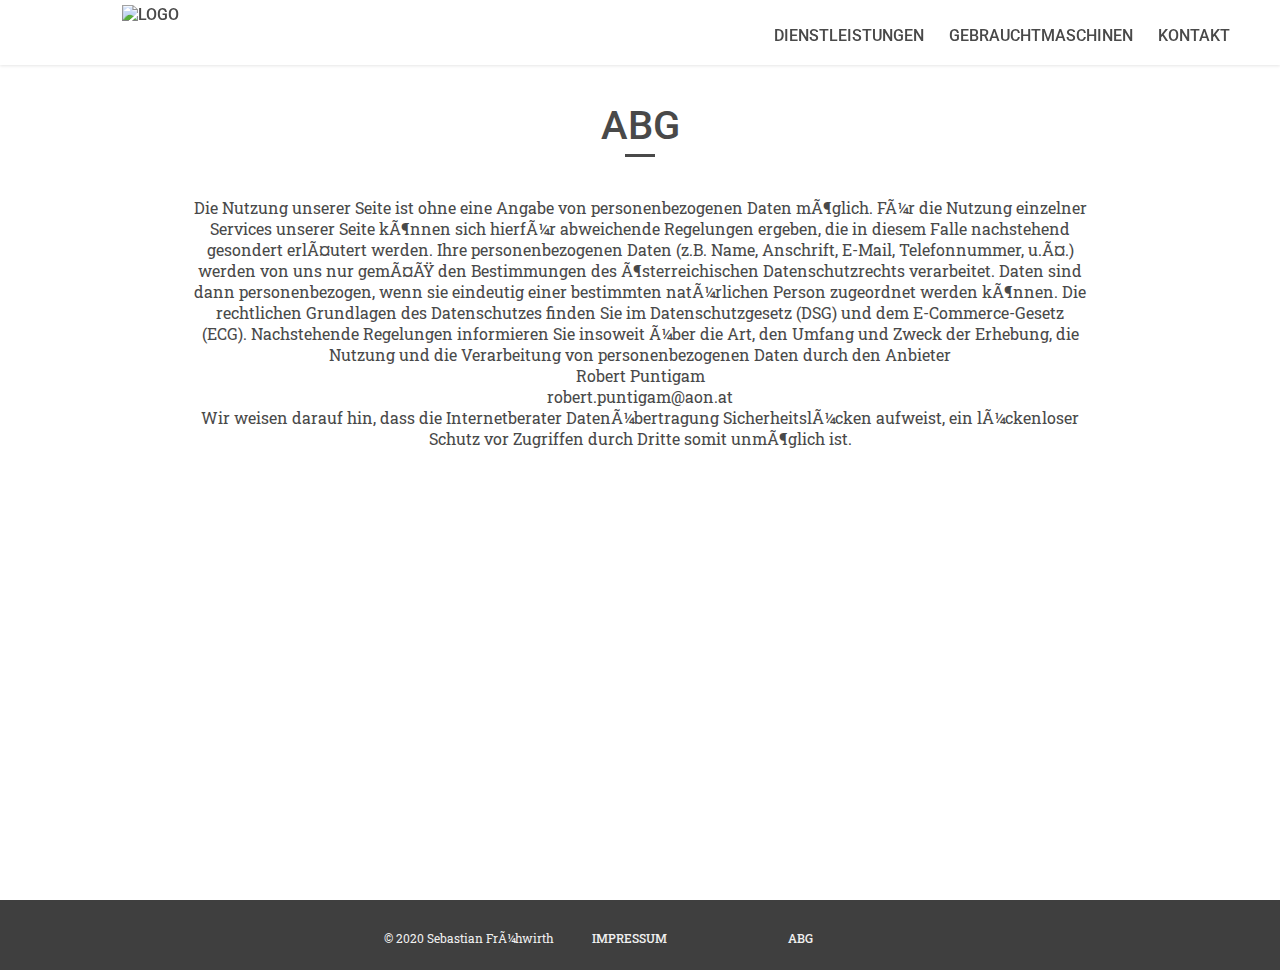
==== abg.html @ de99c861 "website" ====
<!DOCTYPE html>
      <html lang="de" dir="ltr">
        <head>
          <meta charset="uft-8">
          <meta name="description" content="Schule. Einfach. Gegenstände: Chemie, Physik, Informatik, IT, Antriebtechnik, Elektrotechnok. Höhere Schule">
          <meta name="viewport" content="width=device-width, initial-scale=1">
          <link rel="stylesheet" type="text/css" href="css/font-awesome.min.css">
          <title>ABG | puntigam-lohndrusch.at</title>
          <link rel="stylesheet" href="https://use.fontawesome.com/releases/v5.3.1/css/all.css" integrity="sha384-mzrmE5qonljUremFsqc01SB46JvROS7bZs3IO2EmfFsd15uHvIt+Y8vEf7N7fWAU" crossorigin="anonymous">
          <link rel="stylesheet" type="text/css" href="style.css">
          <script data-ad-client="ca-pub-8380750304909585" async src="https://pagead2.googlesyndication.com/pagead/js/adsbygoogle.js"></script>
          <link href="https://fonts.googleapis.com/css?family=Roboto:500&display=swap" rel="stylesheet">
          <link href="https://fonts.googleapis.com/css?family=Roboto+Slab&display=swap" rel="stylesheet">
          <link rel="shortcut icon" href="img/fav.png">
          <!-- Global site tag (gtag.js) - Google Analytics -->
          <script async src="https://www.googletagmanager.com/gtag/js?id=UA-164220864-2"></script>
        <script>
        window.dataLayer = window.dataLayer || [];
        function gtag(){dataLayer.push(arguments);}
        gtag('js', new Date());

        gtag('config', 'UA-164220864-2');
      </script>
        </head>

        <body>

          <!-- Header -------------------------->
          <header>
            <div id="logo">
              <a href="index.html">
                <img src="Bilder/logo1.png" alt="Logo">
              </a>
            </div>

            <nav id="main-nav">

                  <i class="fa fa-bars" aria-hidden="false"></i>
              <ul>
                <a href="index.html#Dienstleistungen"><li>Dienstleistungen</li></a>
                <a href="https://www.landwirt.com/gebrauchte/haendler,6880,Puntigam-Robert.html"><li>Gebrauchtmaschinen</li></a>
                <a href="index.html#Kontakt"><li>Kontakt</li></a>
              </ul>
            </nav>
          </header>

          <section id="abg">
            <h3>ABG</h3>
            <hr>
            <p>Die Nutzung unserer Seite ist ohne eine Angabe von personenbezogenen Daten möglich. Für die Nutzung einzelner Services unserer Seite können sich hierfür abweichende Regelungen ergeben, die in diesem Falle nachstehend gesondert erläutert werden. Ihre personenbezogenen Daten (z.B. Name, Anschrift, E-Mail, Telefonnummer, u.ä.) werden von uns nur gemäß den Bestimmungen des österreichischen Datenschutzrechts verarbeitet. Daten sind dann personenbezogen, wenn sie eindeutig einer bestimmten natürlichen Person zugeordnet werden können. Die rechtlichen Grundlagen des Datenschutzes finden Sie im Datenschutzgesetz (DSG) und dem E-Commerce-Gesetz (ECG). Nachstehende Regelungen informieren Sie insoweit über die Art, den Umfang und Zweck der Erhebung, die Nutzung und die Verarbeitung von personenbezogenen Daten durch den Anbieter</p>
              <p>Robert Puntigam</p>
              <p>robert.puntigam@aon.at</p>
              <p>Wir weisen darauf hin, dass die Internetberater Datenübertragung Sicherheitslücken aufweist, ein lückenloser Schutz vor Zugriffen durch Dritte somit unmöglich ist.</p>
          </section>
          <footer>

                <ul>
                  <li> <p>&copy; 2020 Sebastian Frühwirth</p></li></li>
                  <li> <a href="impressum.html"> <p>Impressum</p></a></li>
                  <li> <a href="abg.html"> <p>ABG</p></a></li>
                </ul>
          </footer>

              <script
                src="https://code.jquery.com/jquery-1.12.4.min.js"
                integrity="sha256-ZosEbRLbNQzLpnKIkEdrPv7lOy9C27hHQ+Xp8a4MxAQ="
                crossorigin="anonymous"></script>
                <script src="js/mobile-menu.js"></script>

          </body>
      </html>

    </section>

    </body>
</html>
---- style.css ----
html, body {margin: 0; padding: 0; height: 100%; text-align: center;}
section, nav{min-height: 100%;}
#Chemics_Menue{min-height: 150%}
#inlay, #inlay2{min-height: 15%}
#Dienstleistungen{min-height: 100%}
#Fotos{min-height: auto;}

a{text-decoration: none;}
li{list-style-type: none;}

h1, h2, h3, a, th{font-family: 'Roboto', sans-serif;font-weight: 500;color: #494949;text-transform: uppercase;}
h3{font-size: 40px; padding-top: 8%; margin-bottom: 5px; margin-top: 0px;}
h4, p{font-family: 'Roboto Slab', serif;color: #494949}

hr{width: 30px;height: 3px;background:#494949;border: 0px;margin: 0 auto 40px auto;}
#logo, li, img, .fa-bars, .button, i, iframe{transition: all 300ms; -webkit- transition: all 300ms; -o- transition: all 300ms; -moz- transition: all 300ms;} /*Kleine Animation beim Drüberfahren des Mauszeigers*/
/*-webkit- co. Damit alle Browser eine Animation bekommen*/

.fa-bars{display: none;}

/* HEADER ********************************************************/

header{ /*Ansprechen des Headers*/
  width: 100%; /*Breite des Headers*/
  height: 65px; /*Höhe des Headers*/
  position: fixed; /*Damit Header immer an fixer Postion vom Monitor ist*/
  top: 0; /*Abstand vom Rand*/
  left: 0; /* Abstand vom Rand*/
  background: white; /*Farbe des Hintergrunds*/
  box-shadow: 0 1px 3px rgba(0, 0, 0, 0.1); /*Schatten: 1px: Stärke 3px: Deckkraft*/
  z-index: 1;//soart Hintergrundwert also was im vordergrund ist!
}


#logo{ /*Ansprechen des Logos div Kontainer*/
  width: 200px; /*Größe des Bildes !gehe zu #logo img*/
  float: left; /*Damit es Links ist*/
  margin: 5px 0px 0px 50px; /*Rand Abstand zur Seite*/
}
#logo:hover{ /*Effekt beim Kurser drüberfahren*/
  opacity: 0.5 /*Deckkraft*/
}

#logo img{ /*Aufrufen des Bildes im logo*/
  width: 100%; /*Damit es 150px hat*/
}

header nav{ /*Ansprechen der Navigation*/
  float: right; /*Damit es rechts ist*/
  margin: 10px 50px 0px 0px; /*Abstand*/
}

header nav ul li{ /*Ansprechen der List Items*/
  float: left; /*Damit werden sie in einer Reihe angezeigt*/
  margin-left: 25px;
}

header nav ul li a{ /*Ansprechen der Ankertags*/
  font-size: 16px; /*Größe der Schrift*/
}

header nav ul li:hover { /*Pseudoklasse, hover: wenn maus über ding fährt*/
  padding-top: 5px; /*effekt*/
}

/* HOME ********************************************************/

#home{
  background: url(bilder/landing.jpg); /*Einfühen des Bildes*/
  background-position: center; center; /*Damit es im Mittelpunkt ist*/
  background-size: cover; /*damit es die gasamte fläche einnimmt*/
  background-attachment: fixed; /*Damit es Fixiert ist*/
}
#home img{
  width: 400px;
  margin: 200px auto 0 auto; /*Abstand*/
}
#home h1{
  margin: 240px auto 0 auto; /*Abstand*/
  font-size: 110px;
  color: #f0f0f0;
}

#home h2{
  margin: 20px auto 0 auto;
  font-size: 25px;
  color: #f0f0f0;
}

#home a img{
  width: 32px;
  margin-top: 50px;
  opacity: 0.7; /*Transparentseffekt*/
}

#home img:hover{
  opacity: 1; /*Effekt das sobald mit Zeiger drauf, es 100% Deckkraft hat.*/
  z-index: 2;
}

/* About ********************************************************/

#Dienstleistungen div{
  width: 80%;
  margin: 0 auto 0 auto;
}

#Dienstleistungen div ul li{
  width: 35%;
  height: 200px;
  float: left;
  margin: 50px auto 0 auto;
  border: 4px;
  border-style: solid;
  border-color: #00cc00;
  border-radius: 20px;
  margin-right: 6.5%;
  margin-left: 7.5%;
}

#Dienstleistungen div ul li p{
  font-size: 20px;
  text-align: center;
  width: 70%;
  margin: 0 auto 0 auto;
  margin-bottom: 40px;
}

#Dienstleistungen div ul li img{
  width: 100px;
  margin: 30px auto 0 auto;
}

#Dienstleistungen div ul li:hover{
  border-color: #00bfff;
  transform: scale(1.1);
  -webkit- transform: scale(1.1);
  -moz- transform: scale(1.1);
  -o- transform: scale(1.1);
  z-index: 2;
}
#Dienstleistungen div ul li:hover{
  transform:
  -webkit- transform: scale(1.1);
  -moz- transform: scale(1.1);
  -o- transform: scale(1.1);
  z-index: 2;
}


/* Inlay ********************************************************/
#inlay{
  background: url(bilder/inlay1.png); /*Einfühen des Bildes*/
  background-position: center; /*Damit es im Mittelpunkt ist*/
  background-size: cover; /*damit es die gasamte fläche einnimmt*/
  background-attachment: fixed; /*Damit es Fixiert ist*/
  height: 200px;
}

/* Inlay 2********************************************************/

#inlay2{
  background: url(bilder/inlay2.jpg); /*Einfühen des Bildes*/
  background-position: center;  /*Damit es im Mittelpunkt ist*/
  background-size: cover; /*damit es die gasamte fläche einnimmt*/
  background-attachment: fixed; /*Damit es Fixiert ist*/
  height: 200px;
}


/* Work ********************************************************/

#Maschinen{
  background-color: #f0f0f0;
}

#Maschinen a img{
  width: 50%;
  height: auto;
  margin-bottom: 100px;
}

#Maschinen a img:hover{
  transform: scale(1.1);
  -webkit- transform: scale(1.1);
  -moz- transform: scale(1.1);
  -o- transform: scale(1.1);
  z-index: 2;
}

#Maschinen iframe{
  margin-bottom: 100px;
}

#Maschinen iframe:hover{
  transform: scale(1.1);
  -webkit- transform: scale(1.1);
  -moz- transform: scale(1.1);
  -o- transform: scale(1.1);
  z-index: 2;
}

/*Fotos*/
#Fotos{
  background-color: #f0f0f0;
  height: auto;
}

#Fotos a img{
  width: 40%;
  height: auto;
  margin-bottom: 100px;
  border-radius: 30px;
}

#Fotos a img:hover{
  transform: scale(1.1);
  -webkit- transform: scale(1.1);
  -moz- transform: scale(1.1);
  -o- transform: scale(1.1);
  z-index: 2;
}

#Fotos div{
  margin: 0 auto 0 auto;
}


/*Kontakt*/

#Kontakt{
  margin: 0 auto 0 auto;
}

#Kontakt div{
  width: 70%;
  margin: 0 auto 0 auto;
}

#Kontakt div ul li{
  width: 40%;
  float: left;
  margin-bottom: 15px;
  margin-left: 40px;
}

#Kontakt div ul li a i{
  font-size: 50px;
  margin-top: 50px;
  margin-left: 10px;
}


#Kontakt div ul #maps{
  margin-top: 2%;
}

#Kontakt div ul #maps:hover{
  transform: scale(1.1);
  -webkit- transform: scale(1.1);
  -moz- transform: scale(1.1);
  -o- transform: scale(1.1);
  z-index: 2;
}

#Kontakt ul li h4{
  font-size: 25px;
  text-align: left;
}

#Kontakt div ul li a i:hover{
  transform: scale(1.1);
  -webkit- transform: scale(1.1);
  -moz- transform: scale(1.1);
  -o- transform: scale(1.1);
  z-index: 2;
}

#Kontakt ul li p{
  text-align: left;
  font-size: 20px;
}

#abg p{
  width: 70%;
  margin: 0 auto 0 auto;
}

/* footer ********************************************************/

footer{
  width: 100%;
  height: 70px;
  background-color: #3f3f3f;
}

footer ul{
  margin: 0 auto 0 auto;
  padding: 0;
  width: 40%;
  height: auto;
}
footer ul li{
  margin: 0 auto 0 auto;
  width: 33.3%;
  float: left;
}

footer ul li p{
  font-size: 12px;
  color: #f0f0f0;
  padding-top: 30px;
  margin-top: 0;
}

footer ul li a p{
  font-size: 12px;
  color: #f0f0f0;
  padding-top: 30px;
  padding-right: 20px;
}

/* MEDIA QUERRIES ********************************************************/

/* TABLETS */

@media screen and (max-width: 1024px){
  header{
    height: auto;
  }
  header nav{
      margin: 0;
      float: none;
    }

  .fa-bars{
    font-size: 50px;
    display: inline-block;
    width:100%;
    cursor: pointer;
    text-align: right;
    float: right;
    margin: -55px 30px 0 0;

  }
  .fa-bars:hover{
    opacity: 0.5;
  }

  header nav ul{
    height: 0;
    overflow: hidden;
    margin: 0;
    padding: 0;
    width: 100%;
  }

  header nav ul.open{
    height: auto;
  }

  header nav ul li{
    width: 100%;
    padding: 5px 0;
    margin: 0;
    font-size: 30px;
    border-top: 1px solid #dddddd;
  }

  header nav ul li:hover{
    background-color: #eeeeee;
  }


  #home h1{
    font-size: 90px;
    margin-top: 200px;
  }

  #home h2{
    font-size: 22px;
  }

  #Dienstleistungen div{
    width: 80%;
    margin: 0 auto 0 auto;
  }

  #Dienstleistungen div ul li{
    width: 100%;
    height: 200px;
    float: left;
    margin: 50px auto 0 auto;
    border: 4px;
    border-style: solid;
    border-color: #00cc00;
    border-radius: 20px;
  }

  #Dienstleistungen div ul li:last-child{
    margin-bottom: 100px;
  }
  #Dienstleistungen div ul li p{
    font-size: 25px;
    text-align: center;
    width: 70%;
    margin: 0 auto 0 auto;
    margin-bottom: 40px;
  }

  #Dienstleistungen div ul li img{
    width: 130px;
    margin: 30px auto 0 auto;
  }

  #Dienstleistungen div ul li:hover{
    border-color: #00bfff;
    transform: scale(1.1);
    -webkit- transform: scale(1.1);
    -moz- transform: scale(1.1);
    -o- transform: scale(1.1);
    z-index: 2;
  }
  #Dienstleistungen div ul li:hover{
    transform:
    -webkit- transform: scale(1.1);
    -moz- transform: scale(1.1);
    -o- transform: scale(1.1);
    z-index: 2;
  }


  #Maschinen{
    background-color: #f0f0f0;
  }

  #Maschinen a img{
    width: 70%;
    height: auto;
    margin-bottom: 100px;
  }

  #Maschinen a img:hover{
    transform: scale(1.1);
    -webkit- transform: scale(1.1);
    -moz- transform: scale(1.1);
    -o- transform: scale(1.1);
    z-index: 2;
  }

  #Maschinen iframe{
    margin-bottom: 100px;
  }

  #Maschinen iframe:hover{
    transform: scale(1.1);
    -webkit- transform: scale(1.1);
    -moz- transform: scale(1.1);
    -o- transform: scale(1.1);
    z-index: 2;
  }

  #Maschinen iframe{
    width: 80%;
  }
  /*Fotos*/
  #Fotos{
    background-color: #f0f0f0;
    height: auto;
  }

  #Fotos a img{
    width: 40%;
    height: auto;
    margin-bottom: 100px;
    border-radius: 30px;
  }

  #Fotos a img:hover{
    transform: scale(1.1);
    -webkit- transform: scale(1.1);
    -moz- transform: scale(1.1);
    -o- transform: scale(1.1);
    z-index: 2;
  }

  #Fotos div{
    margin: 0 auto 0 auto;
  }


  /*Kontakt*/

  #Kontakt{
    margin: 0 auto 0 auto;
  }

  #Kontakt div{
    width: 70%;
    margin: 0 auto 0 auto;
  }

  #Kontakt div ul li{
    width: 100%;
    margin-bottom: 15px;
    margin-left: 0px;
  }

  #Kontakt div ul li a i{
    font-size: 50px;
    margin-top: 50px;
    margin-left: 20px;
    margin-bottom: 30px;
  }


  #Kontakt div ul #maps{
    margin-top: 2%;
  }

  #Kontakt div ul #maps:hover{
    transform: scale(1.1);
    -webkit- transform: scale(1.1);
    -moz- transform: scale(1.1);
    -o- transform: scale(1.1);
    z-index: 2;
  }

  #Kontakt ul li h4{
    font-size: 25px;
    text-align: left;
  }

  #Kontakt div ul li a i:hover{
    transform: scale(1.1);
    -webkit- transform: scale(1.1);
    -moz- transform: scale(1.1);
    -o- transform: scale(1.1);
    z-index: 2;
  }

  #Kontakt ul li iframe{
    width: 100%;
    height: 454px;
    margin-bottom: 100px;
  }
  #Kontakt ul li p{
    text-align: left;
    font-size: 20px;
  }


}


/* MOBILE */

@media screen and (max-width: 600px){
  #logo{
    width: 150px;
    margin-left: 30px;
  }

header nav{
    margin: 0;
    float: none;
  }

.fa-bars{
  font-size: 25px;
  display: inline-block;
  width:100%;
  cursor: pointer;
  text-align: right;
  float: right;
  margin: -35px 30px 0 0;

}
.fa-bars:hover{
  opacity: 0.5;
}

header nav ul{
  height: 0;
  overflow: hidden;
  margin: 0;
  padding: 0;
  width: 100%;
}

header nav ul.open{
  height: auto;
}

header nav ul li{
  width: 100%;
  padding: 5px 0;
  margin: 0;
  font-size: 20px;
  border-top: 1px solid #dddddd;
}

header nav ul li:hover{
  background-color: #eeeeee;
}

#home h1{
  font-size: 60px;
}
#home h2{
  width: 70%;
  height: auto;
}



#Dienstleistungen div{
  width: 80%;
  margin: 0 auto 0 auto;
}

#Diesntleistungen div ul{
  padding-left: 0px;
}

#Dienstleistungen div ul li{
  width: 100%;
  height: 200px;
  margin-top: 50px;
  border: 4px;
  border-style: solid;
  border-color: #00cc00;
  border-radius: 20px;
  margin: 50px auto 0 auto;
}

#Dienstleistungen div ul li:last-child{
  margin-bottom: 200px;
}

#Maschinen a img{
  width: 80%;
  height: auto;
}

#Maschinen iframe{
  width: 80%;
}


/*Kontakt*/
#Kontakt{min-height: 250%}

#Kontakt{
  margin: 0 auto 0 auto;
}

#Kontakt div{
  width: 80%;
  margin: 0 auto 0 auto;
}

#Kontakt div ul li{
  width: 100%;
  margin-bottom: 15px;
  margin-left: 0px;
}
#Kontakt div ul li a{
  font-size: 50px;
  margin-top: 100px;
}

#Kontakt ul li iframe{
  width: 100%;
  height: 454px;
}
#Kontakt ul li h4{
  font-size: 25px;
  text-align: left;
}

#Kontakt ul li p{
  text-align: left;
  font-size: 20px;
}

#abg p{
  width: 70%;
  margin: 0 auto 0 auto;
}

/* footer ********************************************************/

footer{
  width: 100%;
  height: 70px;
  background-color: #3f3f3f;
}

footer ul{
  margin: 0 auto 0 auto;
  padding: 0;
  width: 80%;
  height: auto;
}
footer ul li{
  margin: 0 auto 0 auto;
  width: 33.3%;
  float: left;
}

footer ul li p{
  font-size: 12px;
  color: #f0f0f0;
  padding-top: 30px;
  margin-top: 0;
}

footer ul li a p{
  font-size: 12px;
  color: #f0f0f0;
  padding-top: 30px;
  padding-right: 20px;
}


}
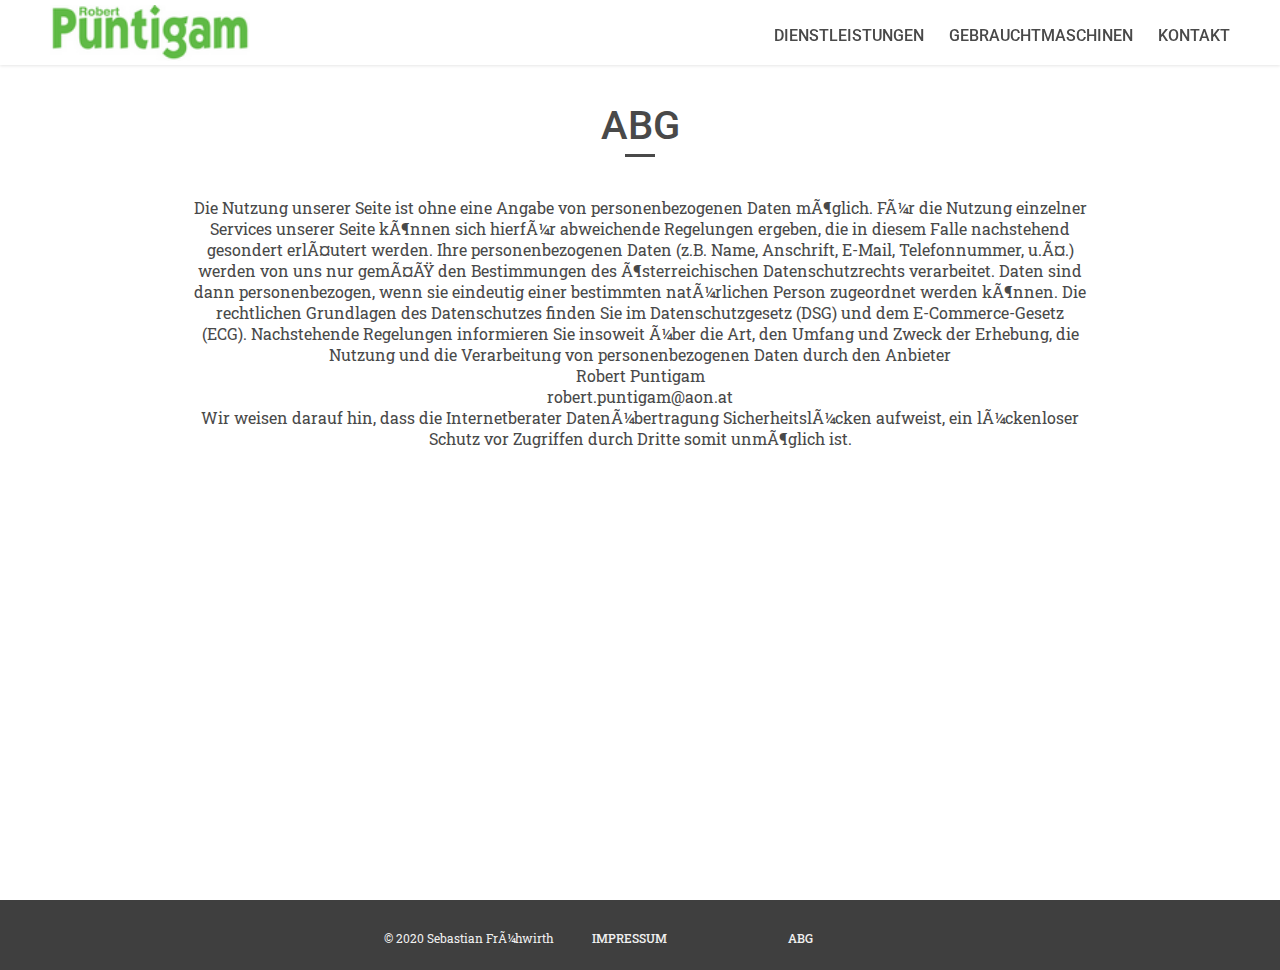
==== commit bb918d7d: "fix" ====
--- a/abg.html
+++ b/abg.html
@@ -30,7 +30,7 @@
           <header>
             <div id="logo">
               <a href="index.html">
-                <img src="Bilder/logo1.png" alt="Logo">
+                  <img src="Bilder/logo1.PNG" alt="Logo">
               </a>
             </div>
 
--- a/style.css
+++ b/style.css
@@ -66,7 +66,7 @@
 /* HOME ********************************************************/
 
 #home{
-  background: url(bilder/landing.jpg); /*Einfühen des Bildes*/
+  background: url(Bilder/landing.png); /*Einfühen des Bildes*/
   background-position: center; center; /*Damit es im Mittelpunkt ist*/
   background-size: cover; /*damit es die gasamte fläche einnimmt*/
   background-attachment: fixed; /*Damit es Fixiert ist*/
@@ -150,7 +150,7 @@
 
 /* Inlay ********************************************************/
 #inlay{
-  background: url(bilder/inlay1.png); /*Einfühen des Bildes*/
+  background: url(Bilder/inlay1.png); /*Einfühen des Bildes*/
   background-position: center; /*Damit es im Mittelpunkt ist*/
   background-size: cover; /*damit es die gasamte fläche einnimmt*/
   background-attachment: fixed; /*Damit es Fixiert ist*/
@@ -160,7 +160,7 @@
 /* Inlay 2********************************************************/
 
 #inlay2{
-  background: url(bilder/inlay2.jpg); /*Einfühen des Bildes*/
+  background: url(Bilder/inlay2.JPG); /*Einfühen des Bildes*/
   background-position: center;  /*Damit es im Mittelpunkt ist*/
   background-size: cover; /*damit es die gasamte fläche einnimmt*/
   background-attachment: fixed; /*Damit es Fixiert ist*/
@@ -560,6 +560,12 @@
     width: 150px;
     margin-left: 30px;
   }
+  #home{
+    background: url(Bilder/landing_mobile.png); /*Einfühen des Bildes*/
+    background-position: center; center; /*Damit es im Mittelpunkt ist*/
+    background-size: cover; /*damit es die gasamte fläche einnimmt*/
+    background-attachment: fixed; /*Damit es Fixiert ist*/
+  }
 
 header nav{
     margin: 0;
@@ -689,6 +695,24 @@
   margin: 0 auto 0 auto;
 }
 
+#inlay{
+  background: url(Bilder/inlay1.png); /*Einfühen des Bildes*/
+  background-position: center; /*Damit es im Mittelpunkt ist*/
+  
+  background-attachment: fixed; /*Damit es Fixiert ist*/
+  height: 200px;
+}
+
+/* Inlay 2********************************************************/
+
+#inlay2{
+  background: url(Bilder/inlay2.JPG); /*Einfühen des Bildes*/
+  background-position: center;  /*Damit es im Mittelpunkt ist*/
+
+  background-attachment: fixed; /*Damit es Fixiert ist*/
+  height: 200px;
+}
+
 /* footer ********************************************************/
 
 footer{
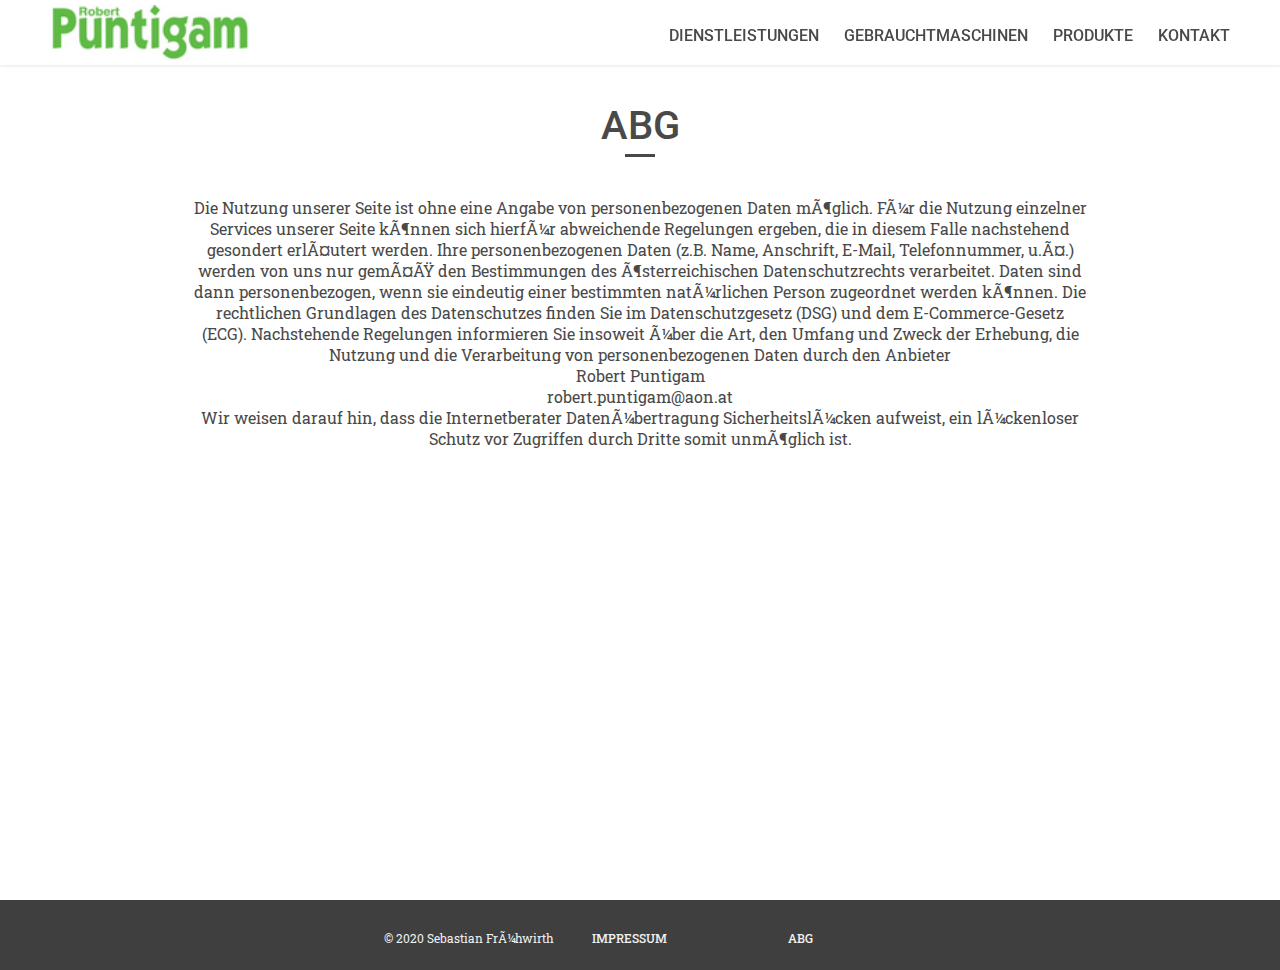
==== commit 9b84b2e1: "update" ====
--- a/abg.html
+++ b/abg.html
@@ -40,6 +40,7 @@
               <ul>
                 <a href="index.html#Dienstleistungen"><li>Dienstleistungen</li></a>
                 <a href="https://www.landwirt.com/gebrauchte/haendler,6880,Puntigam-Robert.html"><li>Gebrauchtmaschinen</li></a>
+                <a href="Produkte.html"><li>Produkte</li></a>
                 <a href="index.html#Kontakt"><li>Kontakt</li></a>
               </ul>
             </nav>
--- a/style.css
+++ b/style.css
@@ -4,6 +4,7 @@
 #inlay, #inlay2{min-height: 15%}
 #Dienstleistungen{min-height: 100%}
 #Fotos{min-height: auto;}
+#Produkt1{min-height: auto;}
 
 a{text-decoration: none;}
 li{list-style-type: none;}
@@ -286,6 +287,42 @@
   margin: 0 auto 0 auto;
 }
 
+
+/* Produkte ********************************************************/
+  #Produkt1 div{
+  width: 70%;
+  margin: 0 auto 0 auto;
+  margin-top: 20px;
+  }
+  #Produkt1 div ul{
+  margin: 0 auto 0 auto;
+  padding-left: 0px;
+  }
+  #Produkt1 div ul li{
+  width: 50%;
+  float: left;
+  }
+
+  #Produkt1 div ul li h3{
+    font-size: 30px;
+    padding-left: 30px;
+  }
+  #Produkt1 div ul li p{
+    margin: 15 auto 0 auto;
+  }
+  #Produkt1 hr{
+    margin: 10px auto 0 auto;
+    width: 70%;
+    height: 2px;
+  }
+
+
+
+
+
+
+
+
 /* footer ********************************************************/
 
 footer{
@@ -550,6 +587,37 @@
   }
 
 
+  /* Produkte ********************************************************/
+    #Produkt1 div{
+    width: 80%;
+    margin: 0 auto 0 auto;
+    margin-top: 20px;
+    }
+    #Produkt1 div ul{
+    margin: 0 auto 0 auto;
+    padding-left: 0px;
+    }
+    #Produkt1 div ul li{
+    width: 100%;
+    }
+
+    #Produkt1 div ul li h3{
+      font-size: 30px;
+      padding-left: 0px;
+      padding-top: 0px;
+      width: 80%;
+      margin: 0 auto 0 auto;
+    }
+    #Produkt1 div ul li p{
+      margin: 15 auto 0 auto;
+    }
+    #Produkt1 hr{
+      margin: 10px auto 0 auto;
+      width: 100%;
+      height: 5px;
+    }
+
+
 }
 
 
@@ -698,7 +766,7 @@
 #inlay{
   background: url(Bilder/inlay1.png); /*Einfühen des Bildes*/
   background-position: center; /*Damit es im Mittelpunkt ist*/
-  
+  background-size: contain; /*damit es die gasamte fläche einnimmt*/
   background-attachment: fixed; /*Damit es Fixiert ist*/
   height: 200px;
 }
@@ -708,12 +776,47 @@
 #inlay2{
   background: url(Bilder/inlay2.JPG); /*Einfühen des Bildes*/
   background-position: center;  /*Damit es im Mittelpunkt ist*/
-
+  background-size: contain; /*damit es die gasamte fläche einnimmt*/
   background-attachment: fixed; /*Damit es Fixiert ist*/
   height: 200px;
 }
 
+
+/* Produkte ********************************************************/
+  #Produkt1 div{
+  width: 80%;
+  margin: 0 auto 0 auto;
+  margin-top: 20px;
+  }
+  #Produkt1 div ul{
+  margin: 0 auto 0 auto;
+  padding-left: 0px;
+  }
+  #Produkt1 div ul li{
+  width: 100%;
+  }
+
+  #Produkt1 div ul li h3{
+    font-size: 30px;
+    padding-left: 0px;
+    padding-top: 0px;
+    width: 80%;
+    margin: 0 auto 0 auto;
+  }
+  #Produkt1 div ul li p{
+    margin: 15 auto 0 auto;
+  }
+  #Produkt1 hr{
+    margin: 10px auto 0 auto;
+    width: 100%;
+    height: 5px;
+  }
+
+
+
 /* footer ********************************************************/
+
+
 
 footer{
   width: 100%;
